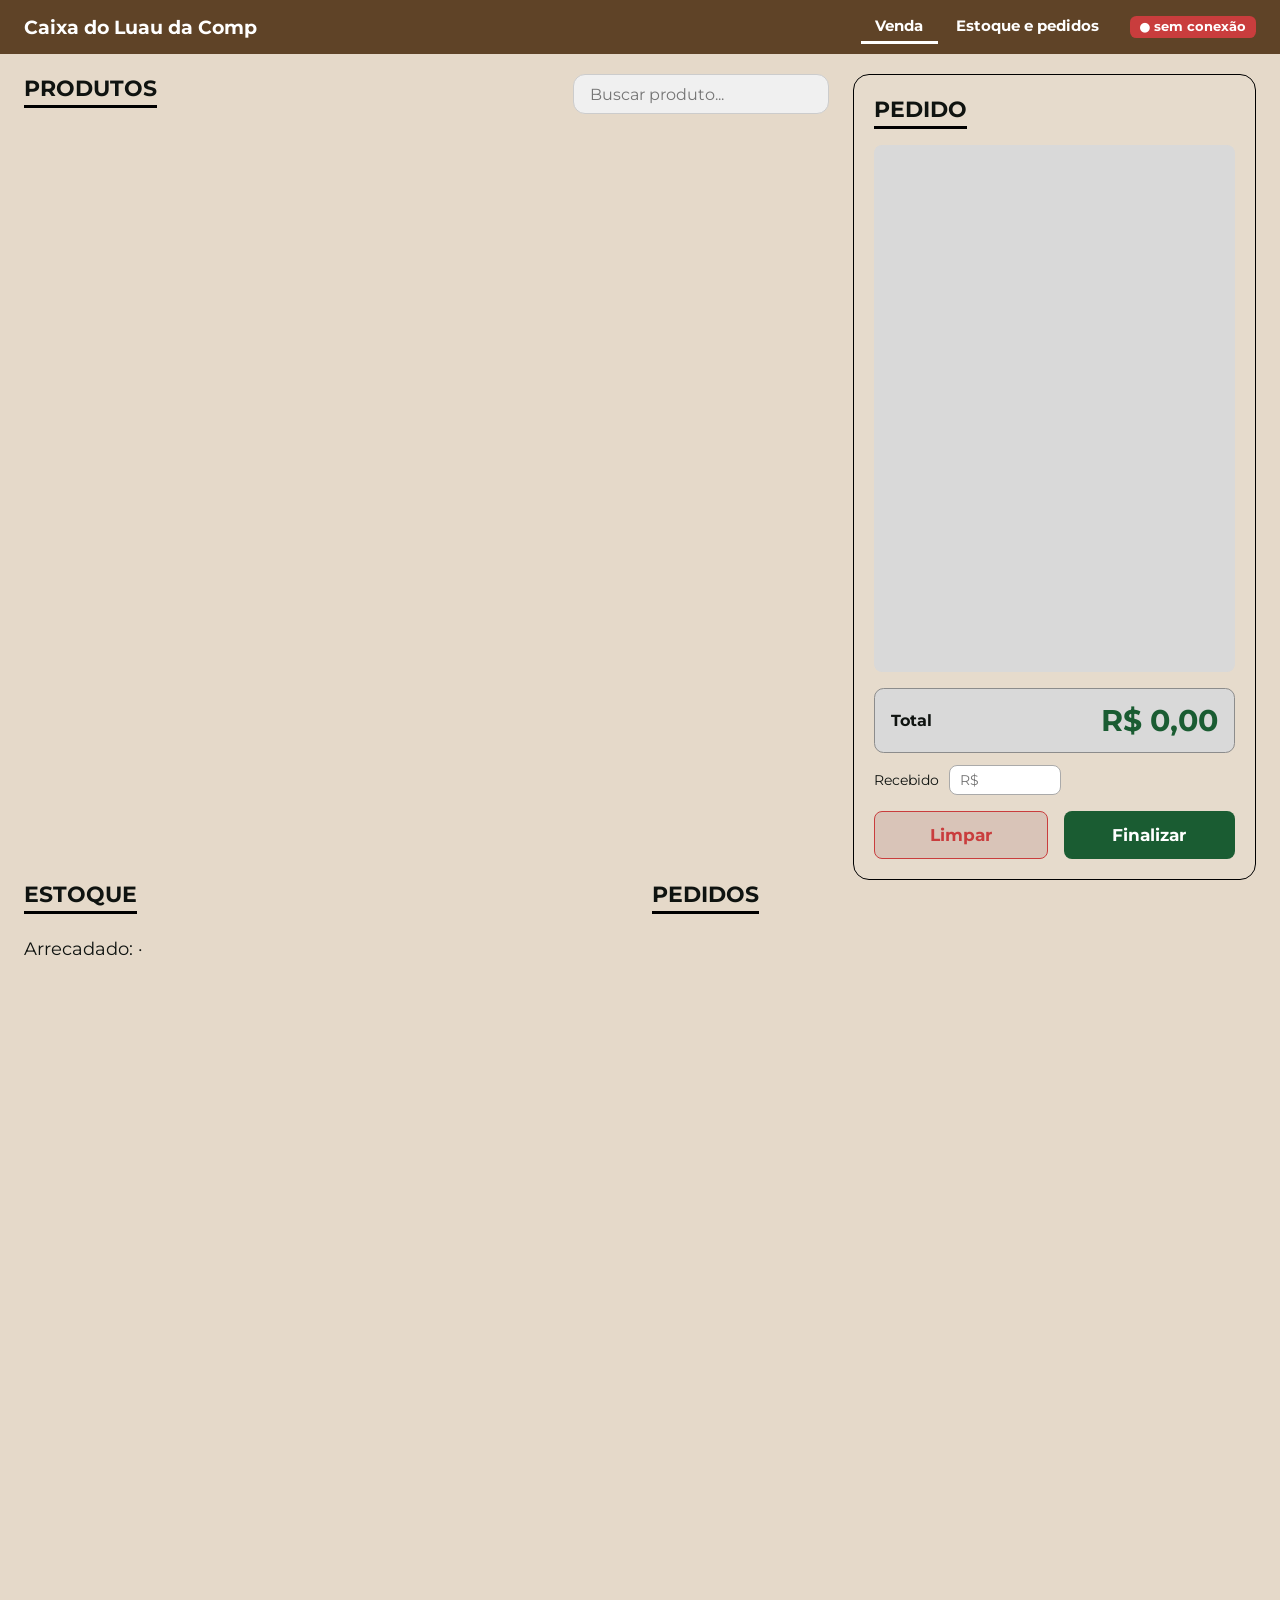
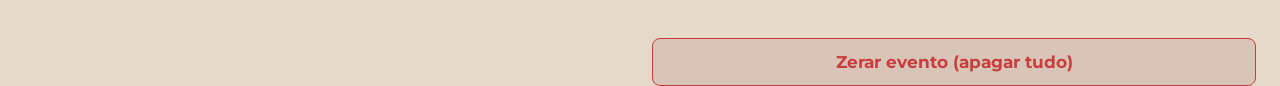
==== caixa.html @ fe3c5576 "Nova versão: Caixa Luau da Comp" ====
<!DOCTYPE html>
<html lang="pt-br">
<head>
<meta charset="UTF-8">
<meta name="viewport" content="width=device-width, initial-scale=1.0">
<title>Caixa do Luau da Comp</title>
<link href="https://fonts.googleapis.com/css2?family=Montserrat:wght@400;700&display=swap" rel="stylesheet">
<link rel="stylesheet" href="style.css">
</head>
<body>
<header>
  <h1>Caixa do Luau da Comp</h1>
  <nav class="abas">
    <button id="abaVenda" class="ativa">Venda</button>
    <button id="abaEstoque">Estoque e pedidos</button>
  </nav>
  <span id="conexao"></span>
</header>

<main>
  <div class="venda" id="telaVenda">
    <section class="painel">
      <div class="topo">
        <h2>Produtos</h2>
        <input class="busca" id="busca" type="search" placeholder="Buscar produto...">
      </div>
      <div class="rolavel" id="produtos"></div>
    </section>
    <aside class="painel carrinho">
      <h2>Pedido</h2>
      <div class="lista" id="lista"></div>
      <div class="total"><span>Total</span><strong id="total">R$ 0,00</strong></div>
      <div class="troco">
        <label for="recebido">Recebido</label>
        <input id="recebido" type="number" min="0" step="0.5" inputmode="decimal" placeholder="R$">
        <b id="troco"></b>
      </div>
      <div class="acoes">
        <button class="btnLimpar" id="limpar">Limpar</button>
        <button class="btnOk" id="finalizar">Finalizar</button>
      </div>
    </aside>
  </div>

  <div class="duas" id="telaEstoque" hidden>
    <section class="painel">
      <h2>Estoque</h2>
      <div class="resumoTotal">Arrecadado: <strong id="arrecadado"></strong> · <span id="qtdPedidos"></span></div>
      <div class="rolavel"><table id="tabela"></table></div>
    </section>
    <section class="painel">
      <h2>Pedidos</h2>
      <div class="rolavel" id="pedidos"></div>
      <div class="acoes"><button class="btnLimpar" id="zerar">Zerar evento (apagar tudo)</button></div>
    </section>
  </div>
</main>
<div class="toast" id="toast"></div>

<script src="shared.js"></script>
<script>
const $ = id => document.getElementById(id);
let carrinho = {};
let busca = '';
const norm = t => t.normalize('NFD').replace(/[\u0300-\u036f]/g, '').toLowerCase();

function toast(msg, erro) {
  const t = $('toast');
  t.textContent = msg; t.className = 'toast on' + (erro ? ' erro' : '');
  clearTimeout(toast.t); toast.t = setTimeout(() => t.className = 'toast', 2500);
}

function adicionar(id, d) {
  const s = load(), it = item(id);
  const nova = (carrinho[id] || 0) + d;
  if (nova <= 0) delete carrinho[id];
  else if (nova <= restante(s, it)) carrinho[id] = nova;
  else toast('Sem mais estoque de ' + it.nome, true);
  render();
}

function renderProdutos(s) {
  const box = $('produtos'); box.innerHTML = '';
  ['Tortinhas', 'Bebidas', 'Petiscos'].forEach(cat => {
    const lista = CARDAPIO.filter(i => i.cat === cat && norm(i.nome).includes(norm(busca)));
    if (!lista.length) return;
    box.appendChild(el('div', 'grupo', cat));
    const grade = el('div', 'grade');
    lista.forEach(it => {
      const r = restante(s, it), b = el('button', 'produto');
      b.disabled = r <= 0;
      b.append(el('span', 'emoji', it.emoji), el('span', null, it.nome), el('span', 'preco', R(it.preco)));
      b.append(el('span', 'resta' + (r <= 5 ? ' baixo' : ''),
        r === Infinity ? 'até acabar' : r <= 0 ? 'esgotado' : `restam ${r}`));
      if (carrinho[it.id]) b.append(el('span', 'noCarrinho', carrinho[it.id]));
      b.onclick = () => adicionar(it.id, 1);
      grade.appendChild(b);
    });
    box.appendChild(grade);
  });
}

function totalCarrinho() {
  return Object.entries(carrinho).reduce((a, [id, q]) => a + item(id).preco * q, 0);
}

function renderCarrinho(s) {
  // remove do carrinho o que acabou de esgotar em outra aba
  Object.keys(carrinho).forEach(id => { const r = restante(s, item(id)); if (carrinho[id] > r) carrinho[id] = r; if (carrinho[id] <= 0) delete carrinho[id]; });
  const lista = $('lista'); lista.innerHTML = '';
  const ids = Object.keys(carrinho);
  if (!ids.length) lista.appendChild(el('div', 'vazio', 'Toque em um produto para adicionar.'));
  ids.forEach(id => {
    const it = item(id), q = carrinho[id], l = el('div', 'linha');
    const info = el('div'); info.append(el('b', null, `${q}x ${it.nome}`), el('small', null, R(it.preco * q)));
    const c = el('div', 'qtd');
    const m = el('button', null, '−'), p = el('button', null, '+');
    m.onclick = () => adicionar(id, -1); p.onclick = () => adicionar(id, 1);
    c.append(m, el('span', null, q), p);
    l.append(info, c); lista.appendChild(l);
  });
  $('total').textContent = R(totalCarrinho());
  $('finalizar').disabled = !ids.length;
  atualizarTroco();
}

function atualizarTroco() {
  const rec = parseFloat($('recebido').value), t = totalCarrinho();
  $('troco').textContent = isNaN(rec) || !t ? '' : rec >= t ? 'Troco: ' + R(rec - t) : 'Faltam ' + R(t - rec);
}

function renderResumo(s) {
  const v = vendidos(s), ativos = s.pedidos.filter(p => p.status !== 'cancelado');
  $('arrecadado').textContent = R(ativos.reduce((a, p) => a + p.total, 0));
  $('qtdPedidos').textContent = ativos.length + ' pedidos';
  const t = $('tabela'); t.innerHTML = '';
  const h = t.insertRow(); ['Item', 'Inicial', 'Vendido', 'Restante'].forEach((x, i) => { const th = document.createElement('th'); th.textContent = x; if (i) th.className = 'n'; h.appendChild(th); });
  CARDAPIO.forEach(it => {
    const r = t.insertRow(), rest = restante(s, it);
    [it.nome, it.estoque ?? '—', v[it.id] || 0, rest === Infinity ? '—' : rest].forEach((x, i) => {
      const c = r.insertCell(); c.textContent = x; if (i) c.className = 'n';
      if (i === 3 && rest <= 0) c.className += ' zerado';
    });
  });
  const box = $('pedidos'); box.innerHTML = '';
  [...s.pedidos].reverse().forEach(p => {
    const l = el('div', 'pedLinha ' + p.status);
    l.append(el('span', null, `#${p.num} · ${p.itens.map(i => i.qtd + 'x ' + i.nome).join(', ')} · ${R(p.total)}` + (p.status === 'entregue' ? ' ✓' : '')));
    if (p.status !== 'cancelado') {
      const b = el('button', 'mini', 'Cancelar');
      b.onclick = () => { if (confirm(`Cancelar pedido #${p.num}? O estoque volta.`)) mudarStatus(p.num, 'cancelado'); };
      l.appendChild(b);
    }
    box.appendChild(l);
  });
}

function render() { const s = load(); renderProdutos(s); renderCarrinho(s); renderResumo(s); }

$('busca').oninput = e => { busca = e.target.value; render(); };
$('recebido').oninput = atualizarTroco;
$('limpar').onclick = () => { if (Object.keys(carrinho).length && confirm('Limpar pedido?')) { carrinho = {}; $('recebido').value = ''; render(); } };
$('finalizar').onclick = async () => {
  $('finalizar').disabled = true; // evita toque duplo
  const r = await criarPedido(Object.entries(carrinho).map(([id, qtd]) => ({ id, qtd })));
  if (r.erro) { toast(r.erro, true); render(); return; }
  carrinho = {}; $('recebido').value = '';
  toast(`Pedido #${r.pedido.num} enviado para a retirada`);
  render();
};
$('zerar').onclick = () => {
  if (confirm('Apagar TODOS os pedidos e zerar o estoque?') && confirm('Tem certeza? Isso não pode ser desfeito.')) zerarEvento();
};
function aba(venda) {
  $('telaVenda').hidden = !venda; $('telaEstoque').hidden = venda;
  $('abaVenda').classList.toggle('ativa', venda); $('abaEstoque').classList.toggle('ativa', !venda);
}
$('abaVenda').onclick = () => aba(true);
$('abaEstoque').onclick = () => aba(false);
document.addEventListener('keydown', e => { if (e.key === 'Enter' && e.target.id === 'recebido') $('finalizar').click(); });

iniciar(render);
</script>
</body>
</html>
---- style.css ----
:root { --bg:#e5d9c9; --ink:#0f1310; --brown:#5f4327; --red:#c93d3d; --green:#1a5c32; --card:#d9d9d9; --line:#8c8c8c; }
* { box-sizing: border-box; }
body { margin:0; height:100vh; display:flex; flex-direction:column; background:var(--bg); color:var(--ink);
  font-family: Montserrat, system-ui, sans-serif; }
button { font-family:inherit; cursor:pointer; }
button:focus-visible, input:focus-visible { outline:3px solid var(--red); outline-offset:2px; }

header { background:var(--brown); color:#fff; padding:.6rem 1.5rem; display:flex; align-items:center; gap:1rem; flex-shrink:0; }
header h1 { margin:0; font-size:1.2rem; flex:1; }
.abas button { background:transparent; color:#fff; border:0; border-bottom:.2rem solid transparent; padding:.4rem .9rem; font-weight:700; font-size:.95rem; }
.abas button.ativa { border-color:#fff; }

main { flex:1; min-height:0; padding:1.25rem 1.5rem; }
.venda { display:grid; grid-template-columns: 2fr 1fr; gap:1.5rem; height:100%; }
.painel { display:flex; flex-direction:column; min-height:0; }
.painel h2 { font-size:1.4rem; text-transform:uppercase; border-bottom:.2rem solid #000; display:inline-block; margin:0 0 1rem; padding-bottom:.2rem; align-self:flex-start; }
.topo { display:flex; justify-content:space-between; align-items:flex-start; gap:1rem; }
.busca { padding:.6rem 1rem; border-radius:.75rem; border:1px solid #ccc; background:#f0f0f0; width:100%; max-width:16rem; font:inherit; }
.rolavel { overflow-y:auto; flex:1; padding-right:.4rem; }
.grupo { font-size:.95rem; margin:1rem 0 .5rem; font-weight:700; }
.grade { display:grid; grid-template-columns: repeat(auto-fill, minmax(10.5rem,1fr)); gap:.9rem; }

.produto { background:var(--card); border:1px solid var(--line); border-radius:.6rem; padding:.8rem; text-align:left;
  display:flex; flex-direction:column; gap:.2rem; min-height:7.5rem; position:relative; font-size:.9rem; font-weight:700; color:inherit; }
.produto:hover:not(:disabled) { background:#cfcfcf; }
.produto:disabled { opacity:.45; cursor:not-allowed; }
.produto .emoji { font-size:1.8rem; }
.produto .preco { font-size:1rem; }
.produto .resta { margin-top:auto; font-size:.75rem; font-weight:400; }
.produto .resta.baixo { color:var(--red); font-weight:700; }
.produto .noCarrinho { position:absolute; top:.5rem; right:.5rem; background:var(--red); color:#fff; border-radius:1rem; min-width:1.6rem; text-align:center; font-size:.8rem; padding:.1rem .4rem; }

.carrinho { border:.12rem solid #000; border-radius:1rem; padding:1.25rem; background:rgba(255,255,255,.05); }
.lista { background:var(--card); border-radius:.5rem; padding:.5rem; flex:1; overflow-y:auto; min-height:6rem; }
.vazio { color:#555; font-size:.85rem; padding:.75rem .25rem; }
.linha { display:flex; justify-content:space-between; align-items:center; padding:.6rem .25rem; border-bottom:1px solid #bcbcbc; font-size:.85rem; }
.linha small { display:block; color:#555; }
.qtd { display:flex; align-items:center; gap:.5rem; font-weight:700; }
.qtd button { background:var(--red); color:#fff; border:0; border-radius:.3rem; width:1.8rem; height:1.8rem; font-weight:700; }
.total { margin-top:1rem; background:var(--card); border:1px solid var(--line); border-radius:.6rem; padding:.8rem 1rem; display:flex; justify-content:space-between; align-items:center; font-weight:700; }
.total strong { font-size:1.9rem; color:var(--green); }
.troco { display:flex; gap:.6rem; align-items:center; margin-top:.75rem; font-size:.85rem; }
.troco input { width:7rem; padding:.4rem .6rem; border-radius:.5rem; border:1px solid #aaa; font:inherit; }
.troco b { margin-left:auto; font-size:1rem; }
.acoes { display:flex; gap:1rem; margin-top:1rem; }
.acoes button { flex:1; padding:.8rem; border-radius:.5rem; font-weight:700; font-size:1.05rem; }
.btnLimpar { background:#d9c4b8; color:var(--red); border:.12rem solid var(--red); }
.btnOk { background:var(--green); color:#fff; border:0; }
.btnOk:disabled { opacity:.5; cursor:not-allowed; }

.toast { position:fixed; bottom:1.5rem; left:50%; transform:translateX(-50%); background:var(--green); color:#fff; padding:.8rem 1.5rem; border-radius:.6rem; font-weight:700; opacity:0; pointer-events:none; transition:opacity .2s; }
.toast.on { opacity:1; }
.toast.erro { background:var(--red); }

/* Aba estoque */
.duas { display:grid; grid-template-columns:1fr 1fr; gap:1.5rem; height:100%; }
table { width:100%; border-collapse:collapse; font-size:.85rem; }
th, td { text-align:left; padding:.4rem .5rem; border-bottom:1px solid #bcbcbc; }
td.n, th.n { text-align:right; }
.zerado { color:var(--red); font-weight:700; }
.pedLinha { display:flex; justify-content:space-between; align-items:center; gap:.5rem; padding:.5rem .25rem; border-bottom:1px solid #bcbcbc; font-size:.85rem; }
.pedLinha.cancelado { opacity:.5; text-decoration:line-through; }
.mini { background:transparent; border:1px solid var(--red); color:var(--red); border-radius:.4rem; padding:.2rem .6rem; font-weight:700; font-size:.75rem; }
.resumoTotal { font-size:1.1rem; margin-bottom:1rem; }
.resumoTotal strong { color:var(--green); font-size:1.6rem; }

/* ===== Retirada (monitor externo) ===== */
body.retirada { background:#1d1510; color:#f4ece0; }
body.retirada header { background:#000; }
.fila { display:grid; grid-template-columns: repeat(auto-fill, minmax(18rem,1fr)); gap:1.25rem; align-content:start; overflow-y:auto; height:100%; }
.pedido { background:#3a2a1c; border:.2rem solid #5f4327; border-radius:1rem; padding:1.25rem; text-align:left; color:inherit; font:inherit; }
.pedido .num { font-size:3.2rem; font-weight:700; line-height:1; }
.pedido .espera { font-size:.85rem; opacity:.7; margin:.25rem 0 .75rem; }
.pedido ul { margin:0; padding:0; list-style:none; font-size:1.35rem; font-weight:700; }
.pedido li { padding:.15rem 0; }
.pedido.proximo { grid-column: 1 / -1; background:var(--green); border-color:#fff; display:flex; gap:2.5rem; align-items:center; }
.pedido.proximo .num { font-size:8rem; }
.pedido.proximo ul { font-size:2.6rem; }
.pedido.proximo .rotulo { font-size:1rem; font-weight:700; letter-spacing:.05em; }
.vazioRet { margin:auto; font-size:2rem; opacity:.6; text-align:center; }
.rodape { flex-shrink:0; padding:.6rem 1.5rem; background:#000; font-size:.85rem; display:flex; gap:1rem; align-items:center; flex-wrap:wrap; }
.rodape button { background:transparent; color:#f4ece0; border:1px solid #888; border-radius:.4rem; padding:.2rem .6rem; font-size:.8rem; }

@media (max-width: 900px) { .venda, .duas { grid-template-columns:1fr; height:auto; } body { height:auto; } }

/* ===== Conexão e Controle (celular) ===== */
#conexao { font-size:.8rem; font-weight:700; }
#conexao.off { background:var(--red); padding:.2rem .6rem; border-radius:.4rem; }
body.ctrl { height:auto; min-height:100vh; }
.ctrl main { padding:1rem; max-width:32rem; margin:0 auto; width:100%; }
.ctrlProx { background:var(--green); color:#fff; border-radius:1rem; padding:1.25rem; }
.ctrlProx .num { font-size:4.5rem; font-weight:700; line-height:1; }
.ctrlProx ul { list-style:none; padding:0; margin:.75rem 0 1rem; font-size:1.3rem; font-weight:700; }
.btnGrande { width:100%; padding:1.2rem; font-size:1.4rem; font-weight:700; border:0; border-radius:.8rem; background:#fff; color:var(--green); }
.btnGrande:disabled { opacity:.5; }
.subt { font-size:1rem; text-transform:uppercase; margin:1.5rem 0 .5rem; }
.ctrlItem { background:var(--card); border:1px solid var(--line); border-radius:.6rem; padding:.75rem; margin-bottom:.6rem; display:flex; justify-content:space-between; align-items:center; gap:.75rem; }
.ctrlItem b { font-size:1.3rem; }
.ctrlItem small { display:block; font-size:.8rem; }
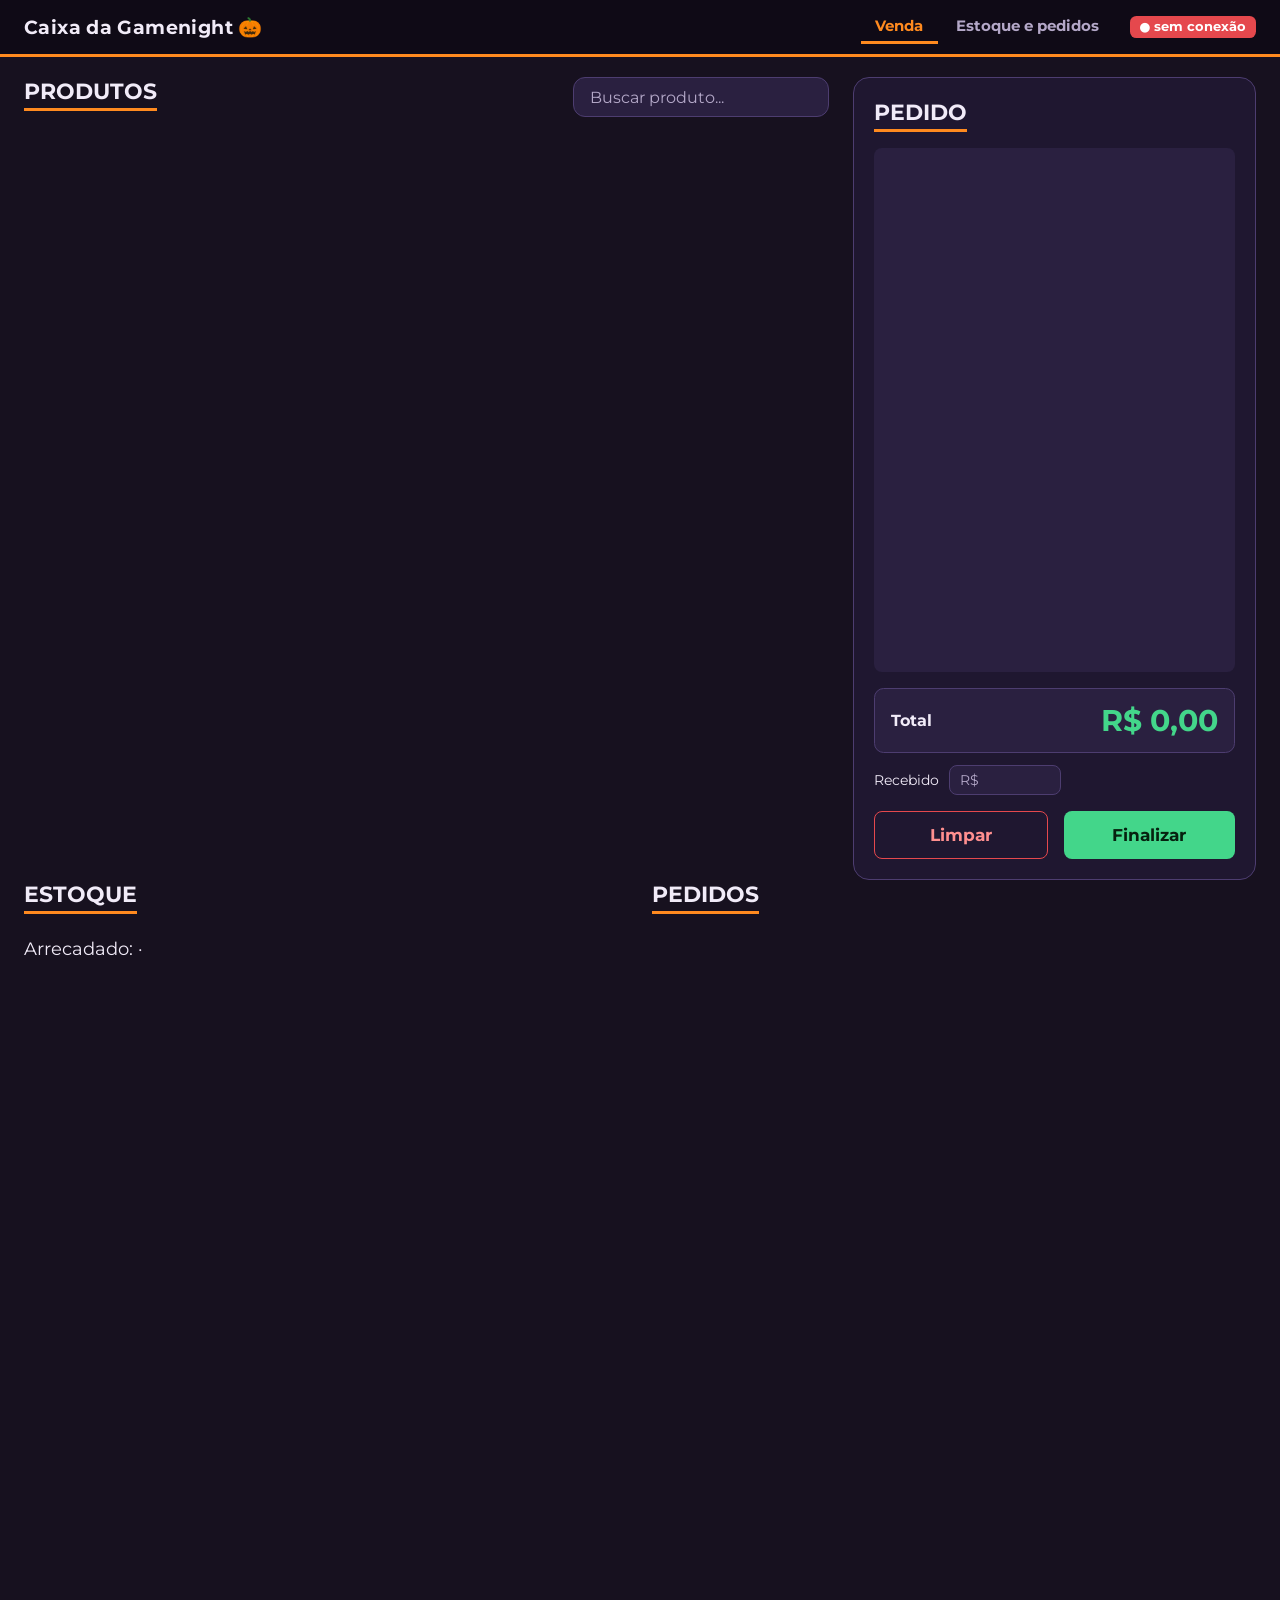
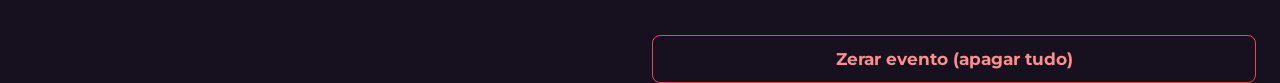
==== commit 5ec4fdc2: "Caixa Gamenight - 2026" ====
--- a/caixa.html
+++ b/caixa.html
@@ -3,13 +3,13 @@
 <head>
 <meta charset="UTF-8">
 <meta name="viewport" content="width=device-width, initial-scale=1.0">
-<title>Caixa do Luau da Comp</title>
+<title>Caixa da Gamenight 🎃</title>
 <link href="https://fonts.googleapis.com/css2?family=Montserrat:wght@400;700&display=swap" rel="stylesheet">
 <link rel="stylesheet" href="style.css">
 </head>
 <body>
 <header>
-  <h1>Caixa do Luau da Comp</h1>
+  <h1>Caixa da Gamenight 🎃</h1>
   <nav class="abas">
     <button id="abaVenda" class="ativa">Venda</button>
     <button id="abaEstoque">Estoque e pedidos</button>
@@ -81,7 +81,7 @@
 
 function renderProdutos(s) {
   const box = $('produtos'); box.innerHTML = '';
-  ['Tortinhas', 'Bebidas', 'Petiscos'].forEach(cat => {
+  ['Pizzas', 'Mousses', 'Bebidas'].forEach(cat => {
     const lista = CARDAPIO.filter(i => i.cat === cat && norm(i.nome).includes(norm(busca)));
     if (!lista.length) return;
     box.appendChild(el('div', 'grupo', cat));
--- a/style.css
+++ b/style.css
@@ -1,99 +1,110 @@
-:root { --bg:#e5d9c9; --ink:#0f1310; --brown:#5f4327; --red:#c93d3d; --green:#1a5c32; --card:#d9d9d9; --line:#8c8c8c; }
+/* Gamenight: berinjela escura + abóbora (destaque) + verde-lodo (ok/total) */
+:root {
+  --bg:#17111f; --panel:#1f1730; --ink:#f1ebf8; --muted:#b4a8c8;
+  --head:#0f0a16; --card:#2a2040; --card2:#35294f; --line:#4d3d70;
+  --pumpkin:#ff8a1f; --pumpkin-ink:#1a0f05;
+  --ok:#43d68a; --ok-ink:#06210f; --okdeep:#14442c;
+  --err:#e5484d;
+}
 * { box-sizing: border-box; }
 body { margin:0; height:100vh; display:flex; flex-direction:column; background:var(--bg); color:var(--ink);
   font-family: Montserrat, system-ui, sans-serif; }
 button { font-family:inherit; cursor:pointer; }
-button:focus-visible, input:focus-visible { outline:3px solid var(--red); outline-offset:2px; }
+button:focus-visible, input:focus-visible { outline:3px solid var(--pumpkin); outline-offset:2px; }
 
-header { background:var(--brown); color:#fff; padding:.6rem 1.5rem; display:flex; align-items:center; gap:1rem; flex-shrink:0; }
-header h1 { margin:0; font-size:1.2rem; flex:1; }
-.abas button { background:transparent; color:#fff; border:0; border-bottom:.2rem solid transparent; padding:.4rem .9rem; font-weight:700; font-size:.95rem; }
-.abas button.ativa { border-color:#fff; }
+header { background:var(--head); color:var(--ink); padding:.6rem 1.5rem; display:flex; align-items:center; gap:1rem; flex-shrink:0;
+  border-bottom:.2rem solid var(--pumpkin); }
+header h1 { margin:0; font-size:1.2rem; flex:1; letter-spacing:.02em; }
+.abas button { background:transparent; color:var(--muted); border:0; border-bottom:.2rem solid transparent; padding:.4rem .9rem; font-weight:700; font-size:.95rem; }
+.abas button.ativa { border-color:var(--pumpkin); color:var(--pumpkin); }
 
 main { flex:1; min-height:0; padding:1.25rem 1.5rem; }
 .venda { display:grid; grid-template-columns: 2fr 1fr; gap:1.5rem; height:100%; }
 .painel { display:flex; flex-direction:column; min-height:0; }
-.painel h2 { font-size:1.4rem; text-transform:uppercase; border-bottom:.2rem solid #000; display:inline-block; margin:0 0 1rem; padding-bottom:.2rem; align-self:flex-start; }
+.painel h2 { font-size:1.4rem; text-transform:uppercase; border-bottom:.2rem solid var(--pumpkin); display:inline-block; margin:0 0 1rem; padding-bottom:.2rem; align-self:flex-start; }
 .topo { display:flex; justify-content:space-between; align-items:flex-start; gap:1rem; }
-.busca { padding:.6rem 1rem; border-radius:.75rem; border:1px solid #ccc; background:#f0f0f0; width:100%; max-width:16rem; font:inherit; }
+.busca { padding:.6rem 1rem; border-radius:.75rem; border:1px solid var(--line); background:var(--card); color:var(--ink); width:100%; max-width:16rem; font:inherit; }
+.busca::placeholder, .troco input::placeholder { color:var(--muted); }
 .rolavel { overflow-y:auto; flex:1; padding-right:.4rem; }
-.grupo { font-size:.95rem; margin:1rem 0 .5rem; font-weight:700; }
+.grupo { font-size:.95rem; margin:1rem 0 .5rem; font-weight:700; color:var(--pumpkin); }
 .grade { display:grid; grid-template-columns: repeat(auto-fill, minmax(10.5rem,1fr)); gap:.9rem; }
 
 .produto { background:var(--card); border:1px solid var(--line); border-radius:.6rem; padding:.8rem; text-align:left;
-  display:flex; flex-direction:column; gap:.2rem; min-height:7.5rem; position:relative; font-size:.9rem; font-weight:700; color:inherit; }
-.produto:hover:not(:disabled) { background:#cfcfcf; }
-.produto:disabled { opacity:.45; cursor:not-allowed; }
+  display:flex; flex-direction:column; gap:.2rem; min-height:7.5rem; position:relative; font-size:.9rem; font-weight:700; color:var(--ink); }
+.produto:hover:not(:disabled) { background:var(--card2); border-color:var(--pumpkin); }
+.produto:disabled { opacity:.4; cursor:not-allowed; }
 .produto .emoji { font-size:1.8rem; }
-.produto .preco { font-size:1rem; }
-.produto .resta { margin-top:auto; font-size:.75rem; font-weight:400; }
-.produto .resta.baixo { color:var(--red); font-weight:700; }
-.produto .noCarrinho { position:absolute; top:.5rem; right:.5rem; background:var(--red); color:#fff; border-radius:1rem; min-width:1.6rem; text-align:center; font-size:.8rem; padding:.1rem .4rem; }
+.produto .preco { font-size:1rem; color:var(--pumpkin); }
+.produto .resta { margin-top:auto; font-size:.75rem; font-weight:400; color:var(--muted); }
+.produto .resta.baixo { color:#ff6b6b; font-weight:700; }
+.produto .noCarrinho { position:absolute; top:.5rem; right:.5rem; background:var(--pumpkin); color:var(--pumpkin-ink); border-radius:1rem; min-width:1.6rem; text-align:center; font-size:.8rem; padding:.1rem .4rem; }
 
-.carrinho { border:.12rem solid #000; border-radius:1rem; padding:1.25rem; background:rgba(255,255,255,.05); }
+.carrinho { border:.12rem solid var(--line); border-radius:1rem; padding:1.25rem; background:var(--panel); }
 .lista { background:var(--card); border-radius:.5rem; padding:.5rem; flex:1; overflow-y:auto; min-height:6rem; }
-.vazio { color:#555; font-size:.85rem; padding:.75rem .25rem; }
-.linha { display:flex; justify-content:space-between; align-items:center; padding:.6rem .25rem; border-bottom:1px solid #bcbcbc; font-size:.85rem; }
-.linha small { display:block; color:#555; }
+.vazio { color:var(--muted); font-size:.85rem; padding:.75rem .25rem; }
+.linha { display:flex; justify-content:space-between; align-items:center; padding:.6rem .25rem; border-bottom:1px solid var(--line); font-size:.85rem; }
+.linha small { display:block; color:var(--muted); }
 .qtd { display:flex; align-items:center; gap:.5rem; font-weight:700; }
-.qtd button { background:var(--red); color:#fff; border:0; border-radius:.3rem; width:1.8rem; height:1.8rem; font-weight:700; }
+.qtd button { background:var(--pumpkin); color:var(--pumpkin-ink); border:0; border-radius:.3rem; width:1.8rem; height:1.8rem; font-weight:700; }
 .total { margin-top:1rem; background:var(--card); border:1px solid var(--line); border-radius:.6rem; padding:.8rem 1rem; display:flex; justify-content:space-between; align-items:center; font-weight:700; }
-.total strong { font-size:1.9rem; color:var(--green); }
+.total strong { font-size:1.9rem; color:var(--ok); }
 .troco { display:flex; gap:.6rem; align-items:center; margin-top:.75rem; font-size:.85rem; }
-.troco input { width:7rem; padding:.4rem .6rem; border-radius:.5rem; border:1px solid #aaa; font:inherit; }
-.troco b { margin-left:auto; font-size:1rem; }
+.troco input { width:7rem; padding:.4rem .6rem; border-radius:.5rem; border:1px solid var(--line); background:var(--card); color:var(--ink); font:inherit; }
+.troco b { margin-left:auto; font-size:1rem; color:var(--pumpkin); }
 .acoes { display:flex; gap:1rem; margin-top:1rem; }
 .acoes button { flex:1; padding:.8rem; border-radius:.5rem; font-weight:700; font-size:1.05rem; }
-.btnLimpar { background:#d9c4b8; color:var(--red); border:.12rem solid var(--red); }
-.btnOk { background:var(--green); color:#fff; border:0; }
-.btnOk:disabled { opacity:.5; cursor:not-allowed; }
+.btnLimpar { background:transparent; color:#ff8f8f; border:.12rem solid var(--err); }
+.btnOk { background:var(--ok); color:var(--ok-ink); border:0; }
+.btnOk:disabled { opacity:.4; cursor:not-allowed; }
 
-.toast { position:fixed; bottom:1.5rem; left:50%; transform:translateX(-50%); background:var(--green); color:#fff; padding:.8rem 1.5rem; border-radius:.6rem; font-weight:700; opacity:0; pointer-events:none; transition:opacity .2s; }
+.toast { position:fixed; bottom:1.5rem; left:50%; transform:translateX(-50%); background:var(--ok); color:var(--ok-ink); padding:.8rem 1.5rem; border-radius:.6rem; font-weight:700; opacity:0; pointer-events:none; transition:opacity .2s; }
 .toast.on { opacity:1; }
-.toast.erro { background:var(--red); }
+.toast.erro { background:var(--err); color:#fff; }
 
 /* Aba estoque */
 .duas { display:grid; grid-template-columns:1fr 1fr; gap:1.5rem; height:100%; }
 table { width:100%; border-collapse:collapse; font-size:.85rem; }
-th, td { text-align:left; padding:.4rem .5rem; border-bottom:1px solid #bcbcbc; }
+th, td { text-align:left; padding:.4rem .5rem; border-bottom:1px solid var(--line); }
+th { color:var(--muted); }
 td.n, th.n { text-align:right; }
-.zerado { color:var(--red); font-weight:700; }
-.pedLinha { display:flex; justify-content:space-between; align-items:center; gap:.5rem; padding:.5rem .25rem; border-bottom:1px solid #bcbcbc; font-size:.85rem; }
+.zerado { color:#ff6b6b; font-weight:700; }
+.pedLinha { display:flex; justify-content:space-between; align-items:center; gap:.5rem; padding:.5rem .25rem; border-bottom:1px solid var(--line); font-size:.85rem; }
 .pedLinha.cancelado { opacity:.5; text-decoration:line-through; }
-.mini { background:transparent; border:1px solid var(--red); color:var(--red); border-radius:.4rem; padding:.2rem .6rem; font-weight:700; font-size:.75rem; }
+.mini { background:transparent; border:1px solid var(--pumpkin); color:var(--pumpkin); border-radius:.4rem; padding:.2rem .6rem; font-weight:700; font-size:.75rem; }
 .resumoTotal { font-size:1.1rem; margin-bottom:1rem; }
-.resumoTotal strong { color:var(--green); font-size:1.6rem; }
+.resumoTotal strong { color:var(--ok); font-size:1.6rem; }
 
 /* ===== Retirada (monitor externo) ===== */
-body.retirada { background:#1d1510; color:#f4ece0; }
+body.retirada { background:#0d0814; color:var(--ink); }
 body.retirada header { background:#000; }
 .fila { display:grid; grid-template-columns: repeat(auto-fill, minmax(18rem,1fr)); gap:1.25rem; align-content:start; overflow-y:auto; height:100%; }
-.pedido { background:#3a2a1c; border:.2rem solid #5f4327; border-radius:1rem; padding:1.25rem; text-align:left; color:inherit; font:inherit; }
-.pedido .num { font-size:3.2rem; font-weight:700; line-height:1; }
-.pedido .espera { font-size:.85rem; opacity:.7; margin:.25rem 0 .75rem; }
+.pedido { background:var(--card); border:.2rem solid var(--line); border-radius:1rem; padding:1.25rem; text-align:left; color:inherit; font:inherit; }
+.pedido .num { font-size:3.2rem; font-weight:700; line-height:1; color:var(--pumpkin); }
+.pedido .espera { font-size:.85rem; color:var(--muted); margin:.25rem 0 .75rem; }
 .pedido ul { margin:0; padding:0; list-style:none; font-size:1.35rem; font-weight:700; }
 .pedido li { padding:.15rem 0; }
-.pedido.proximo { grid-column: 1 / -1; background:var(--green); border-color:#fff; display:flex; gap:2.5rem; align-items:center; }
-.pedido.proximo .num { font-size:8rem; }
+.pedido.proximo { grid-column: 1 / -1; background:var(--okdeep); border-color:var(--ok); display:flex; gap:2.5rem; align-items:center; }
+.pedido.proximo .num { font-size:8rem; color:#fff; }
+.pedido.proximo .espera { color:#cfeedd; }
 .pedido.proximo ul { font-size:2.6rem; }
-.pedido.proximo .rotulo { font-size:1rem; font-weight:700; letter-spacing:.05em; }
-.vazioRet { margin:auto; font-size:2rem; opacity:.6; text-align:center; }
-.rodape { flex-shrink:0; padding:.6rem 1.5rem; background:#000; font-size:.85rem; display:flex; gap:1rem; align-items:center; flex-wrap:wrap; }
-.rodape button { background:transparent; color:#f4ece0; border:1px solid #888; border-radius:.4rem; padding:.2rem .6rem; font-size:.8rem; }
+.pedido.proximo .rotulo { font-size:1rem; font-weight:700; letter-spacing:.05em; color:var(--ok); }
+.vazioRet { margin:auto; font-size:2rem; color:var(--muted); text-align:center; }
+.rodape { flex-shrink:0; padding:.6rem 1.5rem; background:#000; font-size:.85rem; display:flex; gap:1rem; align-items:center; flex-wrap:wrap; color:var(--muted); }
+.rodape button { background:transparent; color:var(--ink); border:1px solid var(--line); border-radius:.4rem; padding:.2rem .6rem; font-size:.8rem; }
 
 @media (max-width: 900px) { .venda, .duas { grid-template-columns:1fr; height:auto; } body { height:auto; } }
 
 /* ===== Conexão e Controle (celular) ===== */
-#conexao { font-size:.8rem; font-weight:700; }
-#conexao.off { background:var(--red); padding:.2rem .6rem; border-radius:.4rem; }
+#conexao { font-size:.8rem; font-weight:700; color:var(--ok); }
+#conexao.off { background:var(--err); color:#fff; padding:.2rem .6rem; border-radius:.4rem; }
 body.ctrl { height:auto; min-height:100vh; }
 .ctrl main { padding:1rem; max-width:32rem; margin:0 auto; width:100%; }
-.ctrlProx { background:var(--green); color:#fff; border-radius:1rem; padding:1.25rem; }
+.ctrlProx { background:var(--okdeep); border:.15rem solid var(--ok); color:#fff; border-radius:1rem; padding:1.25rem; }
 .ctrlProx .num { font-size:4.5rem; font-weight:700; line-height:1; }
 .ctrlProx ul { list-style:none; padding:0; margin:.75rem 0 1rem; font-size:1.3rem; font-weight:700; }
-.btnGrande { width:100%; padding:1.2rem; font-size:1.4rem; font-weight:700; border:0; border-radius:.8rem; background:#fff; color:var(--green); }
+.btnGrande { width:100%; padding:1.2rem; font-size:1.4rem; font-weight:700; border:0; border-radius:.8rem; background:var(--ok); color:var(--ok-ink); }
 .btnGrande:disabled { opacity:.5; }
-.subt { font-size:1rem; text-transform:uppercase; margin:1.5rem 0 .5rem; }
+.subt { font-size:1rem; text-transform:uppercase; margin:1.5rem 0 .5rem; color:var(--pumpkin); }
 .ctrlItem { background:var(--card); border:1px solid var(--line); border-radius:.6rem; padding:.75rem; margin-bottom:.6rem; display:flex; justify-content:space-between; align-items:center; gap:.75rem; }
 .ctrlItem b { font-size:1.3rem; }
-.ctrlItem small { display:block; font-size:.8rem; }
+.ctrlItem small { display:block; font-size:.8rem; color:var(--muted); }
